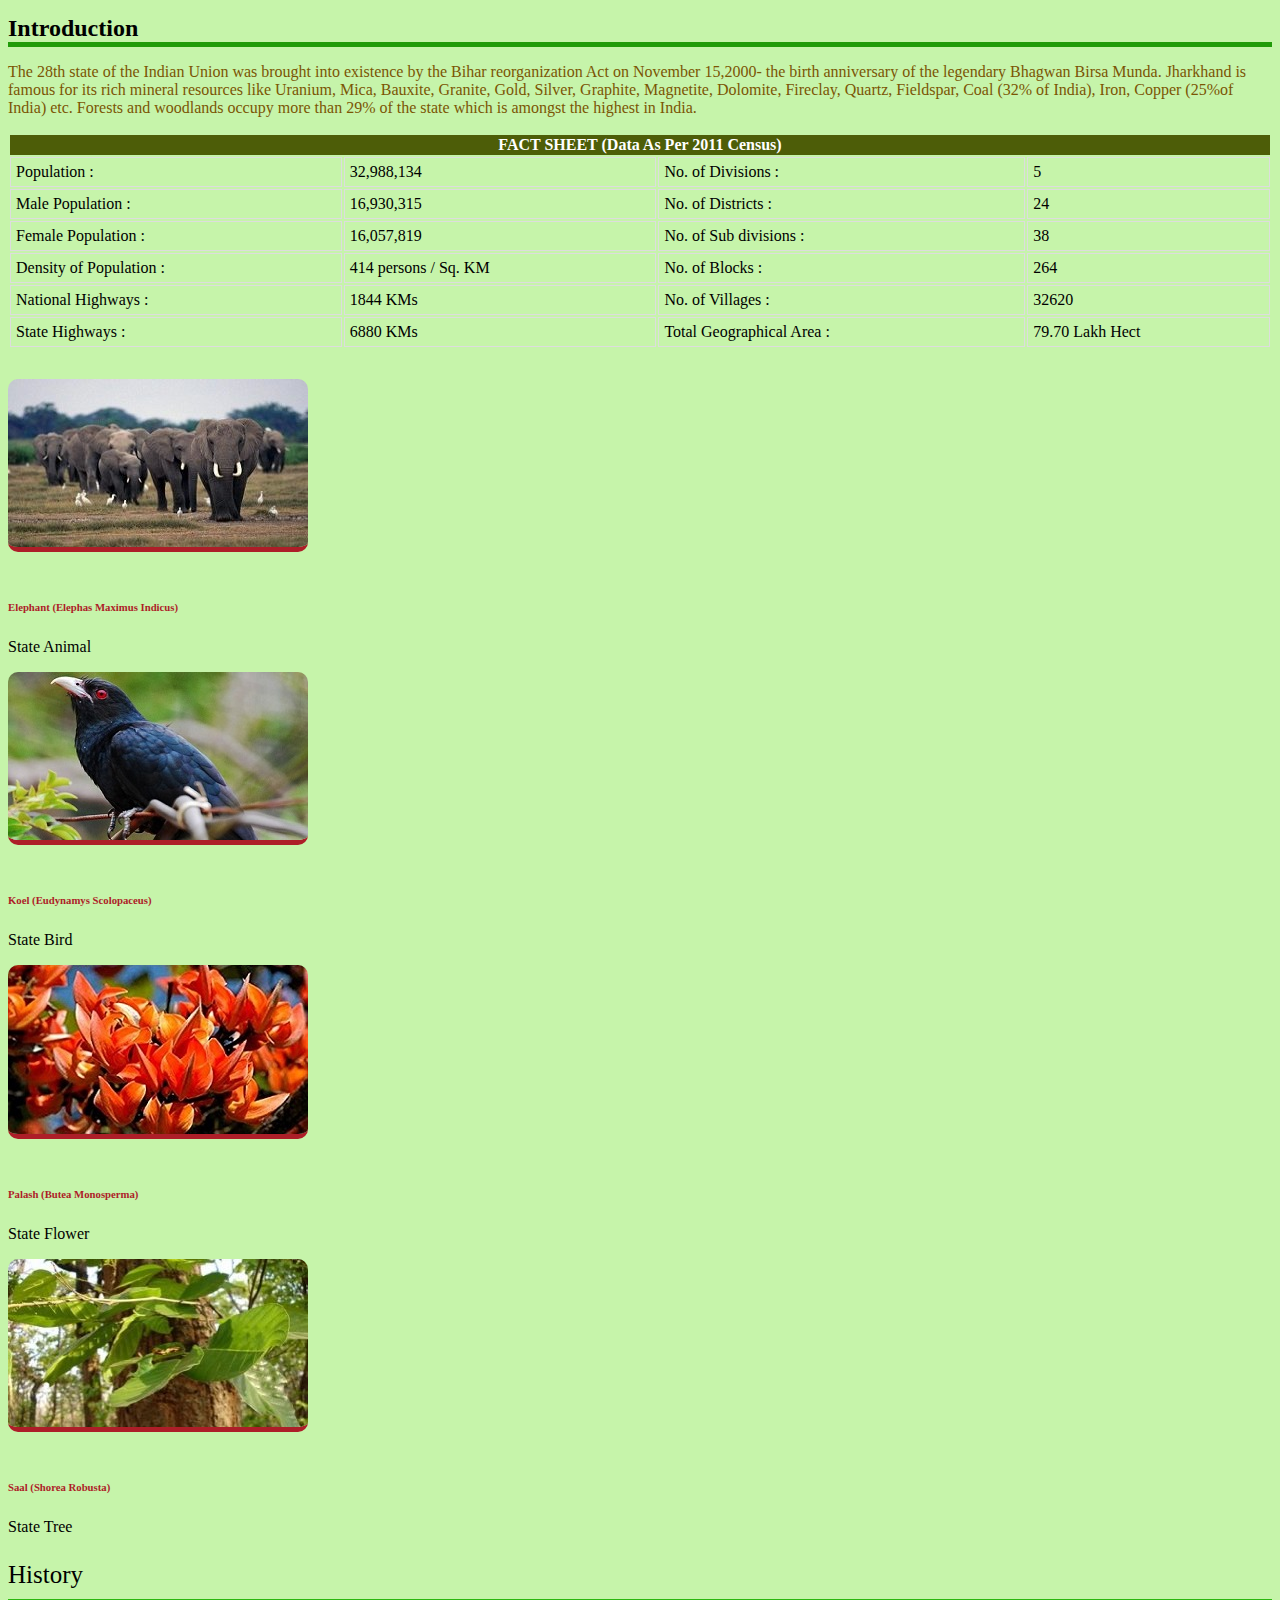
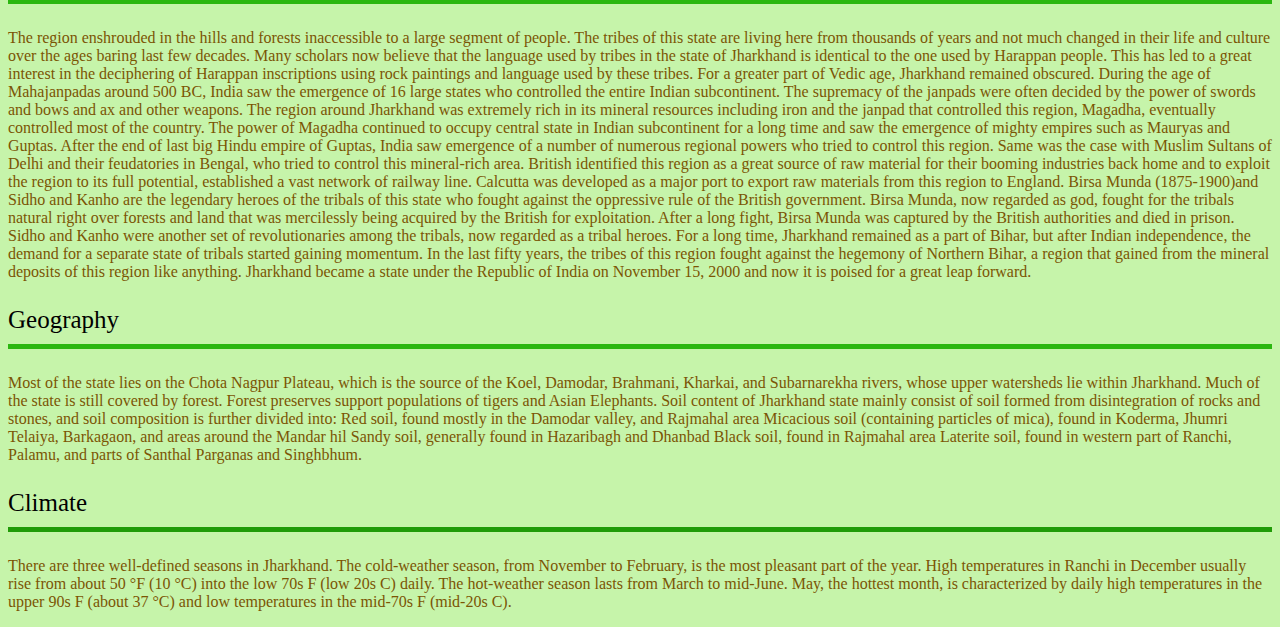
==== about.html @ 1a77042f "project" ====
<!DOCTYPE html>
<html lang="en">
<head>
    <meta charset="UTF-8">
    <meta name="viewport" content="width=device-width, initial-scale=1.0">
    <title>About us</title>
    <link rel="stylesheet" type="text/css" href="css/font-awesome.css"/>
    <link rel="stylesheet" href="https://cdn.jsdelivr.net/npm/bootstrap@4.6.2/dist/css/bootstrap.min.css" integrity="sha384-xOolHFLEh07PJGoPkLv1IbcEPTNtaed2xpHsD9ESMhqIYd0nLMwNLD69Npy4HI+N" crossorigin="anonymous">
    <link rel="stylesheet" type="text/css" href="animate.css"/>
    <link rel="stylesheet" type="text/css" href="aos.css"/>
    <link rel="stylesheet" href="about.css">
</head>
<body>
    <header></header>
    <section class="area1">
        <div class="container">
            <div class="row">
                <div class="col">
                    <h2>Introduction</h2>
                </div>
            </div>
            <div class="row">
                <div class="col">
                    <p>The 28th state of the Indian Union was brought into existence by the Bihar reorganization Act on November 15,2000- the birth anniversary of the legendary Bhagwan Birsa Munda. Jharkhand is famous for its rich mineral resources like Uranium, Mica, Bauxite, Granite, Gold, Silver, Graphite, Magnetite, Dolomite, Fireclay, Quartz, Fieldspar, Coal (32% of India), Iron, Copper (25%of India) etc. Forests and woodlands occupy more than 29% of the state which is amongst the highest in India.</p>
                </div>
            </div>
        </div>
    </section>
    <section class="area2">
        <div class="container">
            <div class="row">
                <div class="col">
                    <table>
                        <tr >
                            <th colspan="4">FACT SHEET (Data As Per 2011 Census)</th>
                        </tr>
                        <tr>
                            <td>Population :</td>
                            <td>	32,988,134</td>
                            <td>No. of Divisions :</td>
                            <td>5</td>
                        </tr>
                        <tr>
                            <td>Male Population :</td>
                            <td>	16,930,315</td>
                            <td>No. of Districts :</td>
                            <td>	24</td>
                        </tr>
                        <tr>
                            <td>Female Population :</td>
                            <td>16,057,819</td>
                            <td>No. of Sub divisions :</td>
                            <td>38</td>
                        </tr>
                        <tr>
                            <td>Density of Population :</td>
                            <td>	414 persons / Sq. KM</td>
                            <td>No. of Blocks :</td>
                            <td>	264</td>
                        </tr>
                        <tr>
                            <td>National Highways :</td>
                            <td>1844 KMs</td>
                            <td>	No. of Villages :</td>
                            <td>32620</td>
                        </tr>
                        <tr>
                            <td>State Highways :</td>
                            <td>6880 KMs</td>
                            <td>	Total Geographical Area :</td>
                            <td>	79.70 Lakh Hect</td>
                        </tr>
                    </table>
                </div>
            </div>
        </div>
    </section>
    <section class="area3">
        <div class="container">
            <div class="row">
                <div class="col">
                    <img src="resize-1704114498323554608elephant.jpg"/>
                </div>
                <div class="col">
                    <h6>Elephant (Elephas Maximus Indicus)</h6>
                    <p>State Animal</p>
                </div>
                <div class="col">
                    <img src="koel.jpg" alt="">
                </div>
                <div class="col">
                    <h6>Koel (Eudynamys Scolopaceus)</h6>
                    <p>State Bird</p>
                </div>
            </div>
            <div class="row">
                <div class="col">
                    <img src="palash.jpg" alt="">
                </div>
                <div class="col">
                    <h6>Palash (Butea Monosperma)</h6>
                    <p>State Flower</p>
                </div>
                <div class="col">
                    <img src="resize-17041145961799339661saal.jpg"/>
                </div>
                <div class="col">
                    <h6>Saal (Shorea Robusta)</h6>
                    <p>State Tree</p>
                </div>
            </div>
        </div>
    </section>
    <section class="area4">
        <div class="container">
            <div class="row a4_1">
                <div class="col">
                    <p>History</p>
                </div>
            </div>
            <div class="row a4_2">
                <div class="col">
                    <p>The region enshrouded in the hills and forests inaccessible to a large segment of people. The tribes of this state are living here from thousands of years and not much changed in their life and culture over the ages baring last few decades. Many scholars now believe that the language used by tribes in the state of Jharkhand is identical to the one used by Harappan people. This has led to a great interest in the deciphering of Harappan inscriptions using rock paintings and language used by these tribes. For a greater part of Vedic age, Jharkhand remained obscured. During the age of Mahajanpadas around 500 BC, India saw the emergence of 16 large states who controlled the entire Indian subcontinent. The supremacy of the janpads were often decided by the power of swords and bows and ax and other weapons. The region around Jharkhand was extremely rich in its mineral resources including iron and the janpad that controlled this region, Magadha, eventually controlled most of the country. The power of Magadha continued to occupy central state in Indian subcontinent for a long time and saw the emergence of mighty empires such as Mauryas and Guptas. After the end of last big Hindu empire of Guptas, India saw emergence of a number of numerous regional powers who tried to control this region. Same was the case with Muslim Sultans of Delhi and their feudatories in Bengal, who tried to control this mineral-rich area. British identified this region as a great source of raw material for their booming industries back home and to exploit the region to its full potential, established a vast network of railway line. Calcutta was developed as a major port to export raw materials from this region to England. Birsa Munda (1875-1900)and Sidho and Kanho are the legendary heroes of the tribals of this state who fought against the oppressive rule of the British government. Birsa Munda, now regarded as god, fought for the tribals natural right over forests and land that was mercilessly being acquired by the British for exploitation. After a long fight, Birsa Munda was captured by the British authorities and died in prison. Sidho and Kanho were another set of revolutionaries among the tribals, now regarded as a tribal heroes. For a long time, Jharkhand remained as a part of Bihar, but after Indian independence, the demand for a separate state of tribals started gaining momentum. In the last fifty years, the tribes of this region fought against the hegemony of Northern Bihar, a region that gained from the mineral deposits of this region like anything. Jharkhand became a state under the Republic of India on November 15, 2000 and now it is poised for a great leap forward.</p>
                </div>
            </div>
        </div>
    </section>
    <section class="area5">
        <div class="container">
            <div class="row a5_1">
                <div class="col">
                    <p>Geography</p>
                </div>
            </div>
            <div class="row a5_2">
                <div class="col">
                    <p>Most of the state lies on the Chota Nagpur Plateau, which is the source of the Koel, Damodar, Brahmani, Kharkai, and Subarnarekha rivers, whose upper watersheds lie within Jharkhand. Much of the state is still covered by forest. Forest preserves support populations of tigers and Asian Elephants. Soil content of Jharkhand state mainly consist of soil formed from disintegration of rocks and stones, and soil composition is further divided into: Red soil, found mostly in the Damodar valley, and Rajmahal area Micacious soil (containing particles of mica), found in Koderma, Jhumri Telaiya, Barkagaon, and areas around the Mandar hil Sandy soil, generally found in Hazaribagh and Dhanbad Black soil, found in Rajmahal area Laterite soil, found in western part of Ranchi, Palamu, and parts of Santhal Parganas and Singhbhum.</p>
                </div>
            </div>
        </div>
    </section>
    <section class="area6">
        <div class="container">
            <div class="row a6_1">
                <div class="col">
                    <p>Climate</p>
                </div>
            </div>
            <div class="row a6_2">
                <div class="col">
                    <p>There are three well-defined seasons in Jharkhand. The cold-weather season, from November to February, is the most pleasant part of the year. High temperatures in Ranchi in December usually rise from about 50 °F (10 °C) into the low 70s F (low 20s C) daily. The hot-weather season lasts from March to mid-June. May, the hottest month, is characterized by daily high temperatures in the upper 90s F (about 37 °C) and low temperatures in the mid-70s F (mid-20s C).</p>
                </div>
            </div>
        </div>
    </section>
    <footer>
        <div class="container">
            <div class="row">
                <div class="col"></div>
            </div>
        </div>
    </footer>

    <script src="https://cdn.jsdelivr.net/npm/jquery@3.5.1/dist/jquery.slim.min.js" integrity="sha384-DfXdz2htPH0lsSSs5nCTpuj/zy4C+OGpamoFVy38MVBnE+IbbVYUew+OrCXaRkfj" crossorigin="anonymous"></script>
    <script src="https://cdn.jsdelivr.net/npm/popper.js@1.16.1/dist/umd/popper.min.js" integrity="sha384-9/reFTGAW83EW2RDu2S0VKaIzap3H66lZH81PoYlFhbGU+6BZp6G7niu735Sk7lN" crossorigin="anonymous"></script>
    <script src="https://cdn.jsdelivr.net/npm/bootstrap@4.6.2/dist/js/bootstrap.min.js" integrity="sha384-+sLIOodYLS7CIrQpBjl+C7nPvqq+FbNUBDunl/OZv93DB7Ln/533i8e/mZXLi/P+" crossorigin="anonymous"></script>

    <script src="wow.min.js"></script>
		
   		 <script>
  		   new WOW().init();
  		  </script>
				
		<script src="aos.js"></script>
		
   		<script>
			AOS.init({
				easing: 'ease-out-back',
				duration: 1000
			});
		</script>
</body>
</html>
---- about.css ----
body{
    background:rgb(198, 244, 170);
}
.area1 h2{
    border-bottom: solid 5px #209b08;
    margin-bottom: 15px;
    margin-top: 15px;
}
.area1 p{
    color: rgb(123, 85, 4);
    font-weight: 500;
}
.area2 table{
    width: 100%;
    margin-bottom: 30px;
}
.area2 table tr td{
    border: solid 1px #DDDDDD;
    padding: 5px 0px 5px 5px ;
}
.area2 table tr:first-child{
    text-align: center;
    background: #4D5D08;
    color: #fff;
}
.area3 img{
    margin-bottom: 20px;
    border-radius: 10px;
    border-bottom: solid 5px #AD1E28;
    transition: all 2s;
}
.area3 img:hover{
    transform: scale(0.98,0.98);
}
.area3 h6{
    color: #AD1E28;
}
.area4 .a4_1 p:first-child{
    font-size: 25px;
    padding-bottom: 10px;
    border-bottom: solid 5px #2bb710;
    font-weight: 500;
}
.area4 .a4_2 p:first-child{
    color: rgb(123, 85, 4);
    font-weight: 500;
}
.area5 .a5_1 p:first-child{
    font-size: 25px;
    padding-bottom: 10px;
    border-bottom: solid 5px #2bb710;
    font-weight: 500;
}
.area5 .a5_2 p:first-child{
    color: rgb(123, 85, 4);
    font-weight: 500;
}
.area6 .a6_1 p:first-child{
    font-size: 25px;
    padding-bottom: 10px;
    border-bottom: solid 5px #209b08 ;
    font-weight: 500;
}
.area6 .a6_2 p:first-child{
    color: rgb(123, 85, 4);
    font-weight: 500;
}
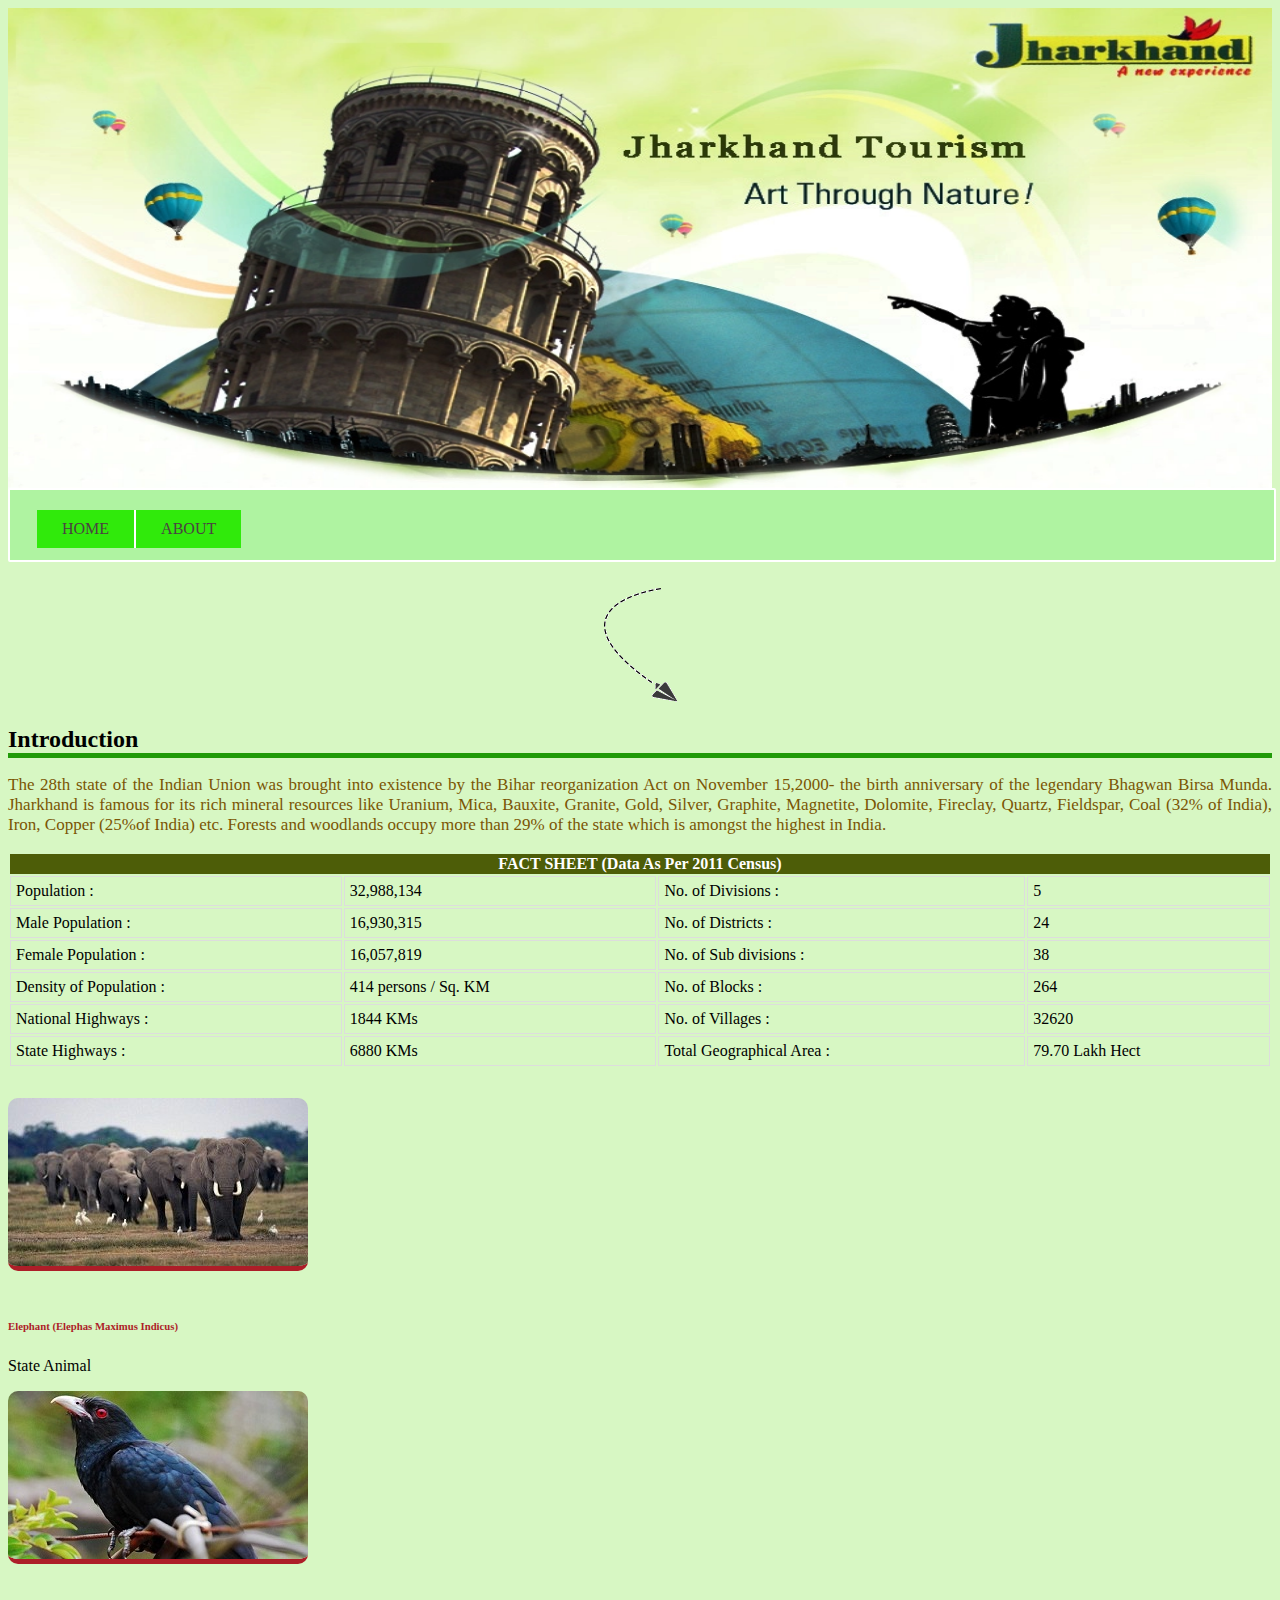
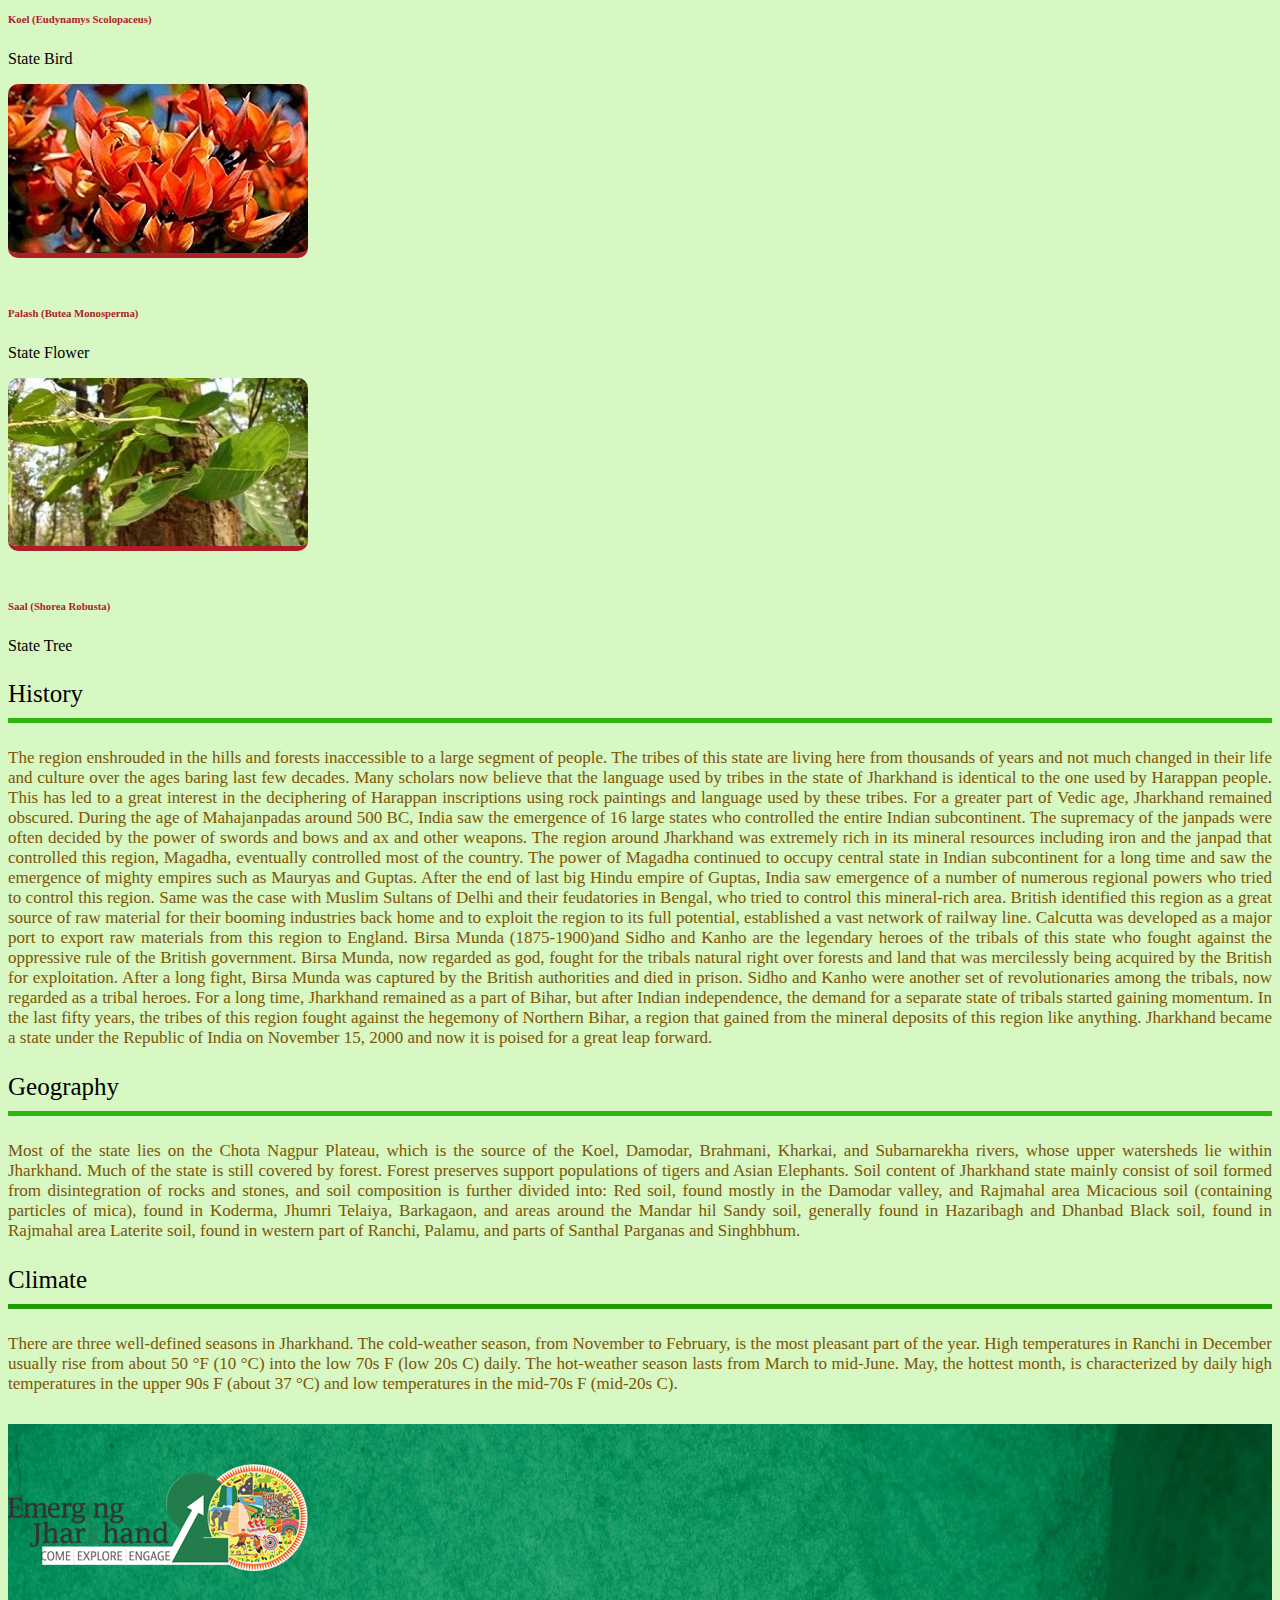
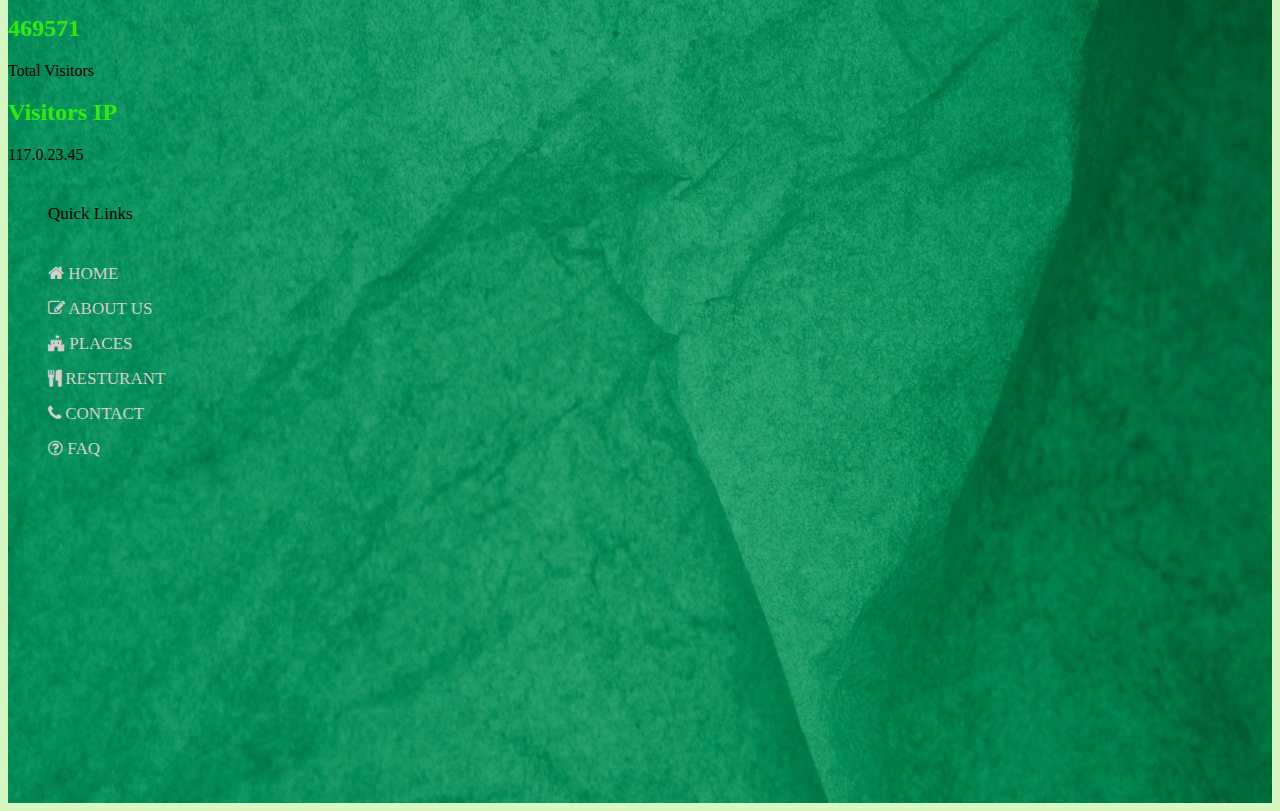
==== commit 7a40370b: "update" ====
--- a/about.html
+++ b/about.html
@@ -9,11 +9,48 @@
     <link rel="stylesheet" type="text/css" href="animate.css"/>
     <link rel="stylesheet" type="text/css" href="aos.css"/>
     <link rel="stylesheet" href="about.css">
+    <link rel="stylesheet" href="common.css">
 </head>
 <body>
     <header></header>
+    <section class="top">
+        <div class="container">
+            <div class="row">
+                <div class="col"></div>
+            </div>
+        </div>
+    </section>
+    <section class="top1">
+        <div class="container">
+            <div class="row">
+                <div class="col-md-4 col-12">
+                    
+                </div>
+                <div class="col-md-3 col-12">
+                    <div class="top11">
+                    <ul>
+                        <li>
+                            <a href="index.html">HOME</a>
+                        </li>
+                        <li>
+                            <a href="about.html">ABOUT</a>
+                        </li>
+                    </ul>
+                    </div>
+                </div>
+                <div class="col-md-3 col-12">
+                    
+                </div>
+            </div>
+        </div>
+    </section>
     <section class="area1">
         <div class="container">
+            <div class="row a1">
+                <div class="col">
+                    <img src="left-arrow.png"/>
+                </div>
+            </div>
             <div class="row">
                 <div class="col">
                     <h2>Introduction</h2>
@@ -30,47 +67,51 @@
         <div class="container">
             <div class="row">
                 <div class="col">
-                    <table>
-                        <tr >
-                            <th colspan="4">FACT SHEET (Data As Per 2011 Census)</th>
-                        </tr>
-                        <tr>
-                            <td>Population :</td>
-                            <td>	32,988,134</td>
-                            <td>No. of Divisions :</td>
-                            <td>5</td>
-                        </tr>
-                        <tr>
-                            <td>Male Population :</td>
-                            <td>	16,930,315</td>
-                            <td>No. of Districts :</td>
-                            <td>	24</td>
-                        </tr>
-                        <tr>
-                            <td>Female Population :</td>
-                            <td>16,057,819</td>
-                            <td>No. of Sub divisions :</td>
-                            <td>38</td>
-                        </tr>
-                        <tr>
-                            <td>Density of Population :</td>
-                            <td>	414 persons / Sq. KM</td>
-                            <td>No. of Blocks :</td>
-                            <td>	264</td>
-                        </tr>
-                        <tr>
-                            <td>National Highways :</td>
-                            <td>1844 KMs</td>
-                            <td>	No. of Villages :</td>
-                            <td>32620</td>
-                        </tr>
-                        <tr>
-                            <td>State Highways :</td>
-                            <td>6880 KMs</td>
-                            <td>	Total Geographical Area :</td>
-                            <td>	79.70 Lakh Hect</td>
-                        </tr>
-                    </table>
+                    <table class="table table-hover">
+                        <thead>
+                          <tr>
+                            <th scope="col" colspan="4">FACT SHEET (Data As Per 2011 Census)</th>
+                          </tr>
+                        </thead>
+                        <tbody>
+                            <tr>
+                                <td>Population :</td>
+                                <td>	32,988,134</td>
+                                <td>No. of Divisions :</td>
+                                <td>5</td>
+                            </tr>
+                            <tr>
+                                <td>Male Population :</td>
+                                <td>	16,930,315</td>
+                                <td>No. of Districts :</td>
+                                <td>	24</td>
+                            </tr>
+                            <tr>
+                                <td>Female Population :</td>
+                                <td>16,057,819</td>
+                                <td>No. of Sub divisions :</td>
+                                <td>38</td>
+                            </tr>
+                            <tr>
+                                <td>Density of Population :</td>
+                                <td>	414 persons / Sq. KM</td>
+                                <td>No. of Blocks :</td>
+                                <td>	264</td>
+                            </tr>
+                            <tr>
+                                <td>National Highways :</td>
+                                <td>1844 KMs</td>
+                                <td>	No. of Villages :</td>
+                                <td>32620</td>
+                            </tr>
+                            <tr>
+                                <td>State Highways :</td>
+                                <td>6880 KMs</td>
+                                <td>	Total Geographical Area :</td>
+                                <td>	79.70 Lakh Hect</td>
+                            </tr>
+                        </tbody>
+                      </table>
                 </div>
             </div>
         </div>
@@ -153,10 +194,50 @@
             </div>
         </div>
     </section>
-    <footer>
-        <div class="container">
-            <div class="row">
-                <div class="col"></div>
+    <footer class="foot">
+        <div class="container">
+            <div class="row">
+                <div class="col-md-3 col-12">
+                    <div class="row">
+                        <div class="col-12">
+                            <img src="logo1.png" alt="">
+                        </div>
+                    </div>
+                    <div class="row">
+                        <div class="col-12">
+                            <h2>469571</h2>
+                                Total Visitors
+                        </div>
+                    </div>
+                    <div class="row">
+                        <div class="col-12">
+                            <h2>Visitors IP</h2>
+                                117.0.23.45
+                        </div>
+                    </div>
+                </div>
+                <div class="col-md-3 col-12"></div>
+                <div class="col-md-2 col-12">
+                    <div class="row">
+                        <div class="col">
+                            <ul>
+                                <li>
+                                    Quick Links</li>
+                            </ul>
+                        </div>
+                    </div>
+                    <ul>
+                        <li><a href=""><i class="fa fa-home"></i> HOME</a></li>
+                        <li><a href="about.html"><i class="fa fa-pencil-square-o"></i> ABOUT US</a></li>
+                        <li><a href=""><i class="fa  fa-fort-awesome "></i> PLACES</a></li>
+                        <li><a href=""><i class="fa fa-cutlery"></i> RESTURANT</a></li>
+                        <li><a href="contact.html"><i class="fa fa-phone"></i> CONTACT</a></li>
+                        <li><a href="faq.html"><i class="fa fa-question-circle-o"></i> FAQ</a></li>
+                    </ul>
+                </div>
+                <div class="col-md-4 col-12">
+                    <iframe src="https://www.google.com/maps/embed?pb=!1m18!1m12!1m3!1d3742658.9426297448!2d83.00408654239011!3d23.642306315273462!2m3!1f0!2f0!3f0!3m2!1i1024!2i768!4f13.1!3m3!1m2!1s0x398b2386df480857%3A0x62c5b809eee29004!2sJharkhand!5e0!3m2!1sen!2sin!4v1704144934776!5m2!1sen!2sin" width="90%" height="50%" style="border:0;" allowfullscreen="" loading="lazy" referrerpolicy="no-referrer-when-downgrade"></iframe>
+                </div>
             </div>
         </div>
     </footer>
--- a/about.css
+++ b/about.css
@@ -1,6 +1,4 @@
-body{
-    background:rgb(198, 244, 170);
-}
+
 .area1 h2{
     border-bottom: solid 5px #209b08;
     margin-bottom: 15px;
@@ -8,7 +6,8 @@
 }
 .area1 p{
     color: rgb(123, 85, 4);
-    font-weight: 500;
+    font-size: 17px;
+    text-align: justify;
 }
 .area2 table{
     width: 100%;
@@ -18,7 +17,7 @@
     border: solid 1px #DDDDDD;
     padding: 5px 0px 5px 5px ;
 }
-.area2 table tr:first-child{
+.area2 table thead tr{
     text-align: center;
     background: #4D5D08;
     color: #fff;
@@ -43,7 +42,8 @@
 }
 .area4 .a4_2 p:first-child{
     color: rgb(123, 85, 4);
-    font-weight: 500;
+    font-size: 17px;
+    text-align: justify;
 }
 .area5 .a5_1 p:first-child{
     font-size: 25px;
@@ -53,7 +53,8 @@
 }
 .area5 .a5_2 p:first-child{
     color: rgb(123, 85, 4);
-    font-weight: 500;
+    font-size: 17px;
+    text-align: justify;
 }
 .area6 .a6_1 p:first-child{
     font-size: 25px;
@@ -63,5 +64,6 @@
 }
 .area6 .a6_2 p:first-child{
     color: rgb(123, 85, 4);
-    font-weight: 500;
-}+    font-size: 17px;
+    text-align: justify;
+}
--- a/common.css
+++ b/common.css
@@ -0,0 +1,117 @@
+body{
+    background:rgba(198, 244, 170,0.7);
+}
+.top{
+    background: url('111065banner.webp') no-repeat;
+    background-size: 100% 100%;
+    height: 500px;
+}
+
+    .top11{
+        width: 100%;
+        height: 100%;
+        border: solid 2px #fff;
+        background: #aff3a1;
+        border-radius: 2px;
+        margin-top: -20px;
+    }
+    .top1{
+        height:100px;
+        padding: 10px auto;
+    }
+    .top1 ul{
+            list-style:none;
+            margin:0;
+            padding:20px 0px 50px 27px;
+        
+        }
+        .top1 ul li{
+            float:left;
+                
+        }
+        .top1 ul li a:link, .top1 ul li a:visited{
+            color:#4b4242;
+            background:#30ea0b;
+            text-decoration:none;
+            padding:10px 25px;
+            display:block;
+            border-right:solid 2px #FFF;
+            transition: all 1s;
+        
+        }
+        .top1 ul li:last-child a:link, .top1 ul li:last-child a:visited{
+            border-right:none;
+        }
+        .top1 ul li a:hover{
+            color:#ff8248;
+            background:rgb(161, 246, 104);
+            transform: scale(0.98,0.98);
+        }
+        .top1 ul li ul{
+            display:none;
+        }
+        .top1 ul li:hover ul{
+            display:block;
+            position:absolute;
+            z-index:1000;
+        }
+        .top1 ul li:hover ul li{
+            float:none;
+        }
+        .top1 ul li:hover ul li a:link,#top1 ul li:hover ul li a:visited{
+            border:none;
+            border-bottom:solid 1px black;
+        }   
+
+        .a1{
+            text-align: center;
+            margin-bottom: 20px;
+        }
+.foot{
+    margin-top: 30px;
+    background: url('pexels-artem-podrez-7233117.webp');
+    background-size: 100% 100%;
+}
+.foot img{
+    margin-top: 40px;
+    margin-bottom: 20px;
+}
+.foot h2{
+    color: #30ea0b;
+}
+.foot ul{
+    margin-top: 40px;
+    margin-bottom: 40px;
+    list-style: none;
+    font-weight: 300;
+    font-weight: 500;
+}
+.foot ul li{
+    margin-top: 15px;
+    font-size: 17px;
+    transition: all 1s;
+}
+.foot ul li:hover{
+    transform: scale(0.95,0.95);
+}
+.foot ul li a{
+    text-decoration: none;
+    color: #d4cece;
+}
+.foot ul li a:hover{
+    text-decoration: none;
+    color: #30ea0b;
+    
+}
+.foot iframe{
+    margin-top: 150px;
+    margin-left: 50px;
+}
+@media screen and (max-width:1000px) {
+    .top{
+        height: 300px;
+    }
+    .top1 ul{
+        padding:20px 0px 50px 80px;
+    }
+}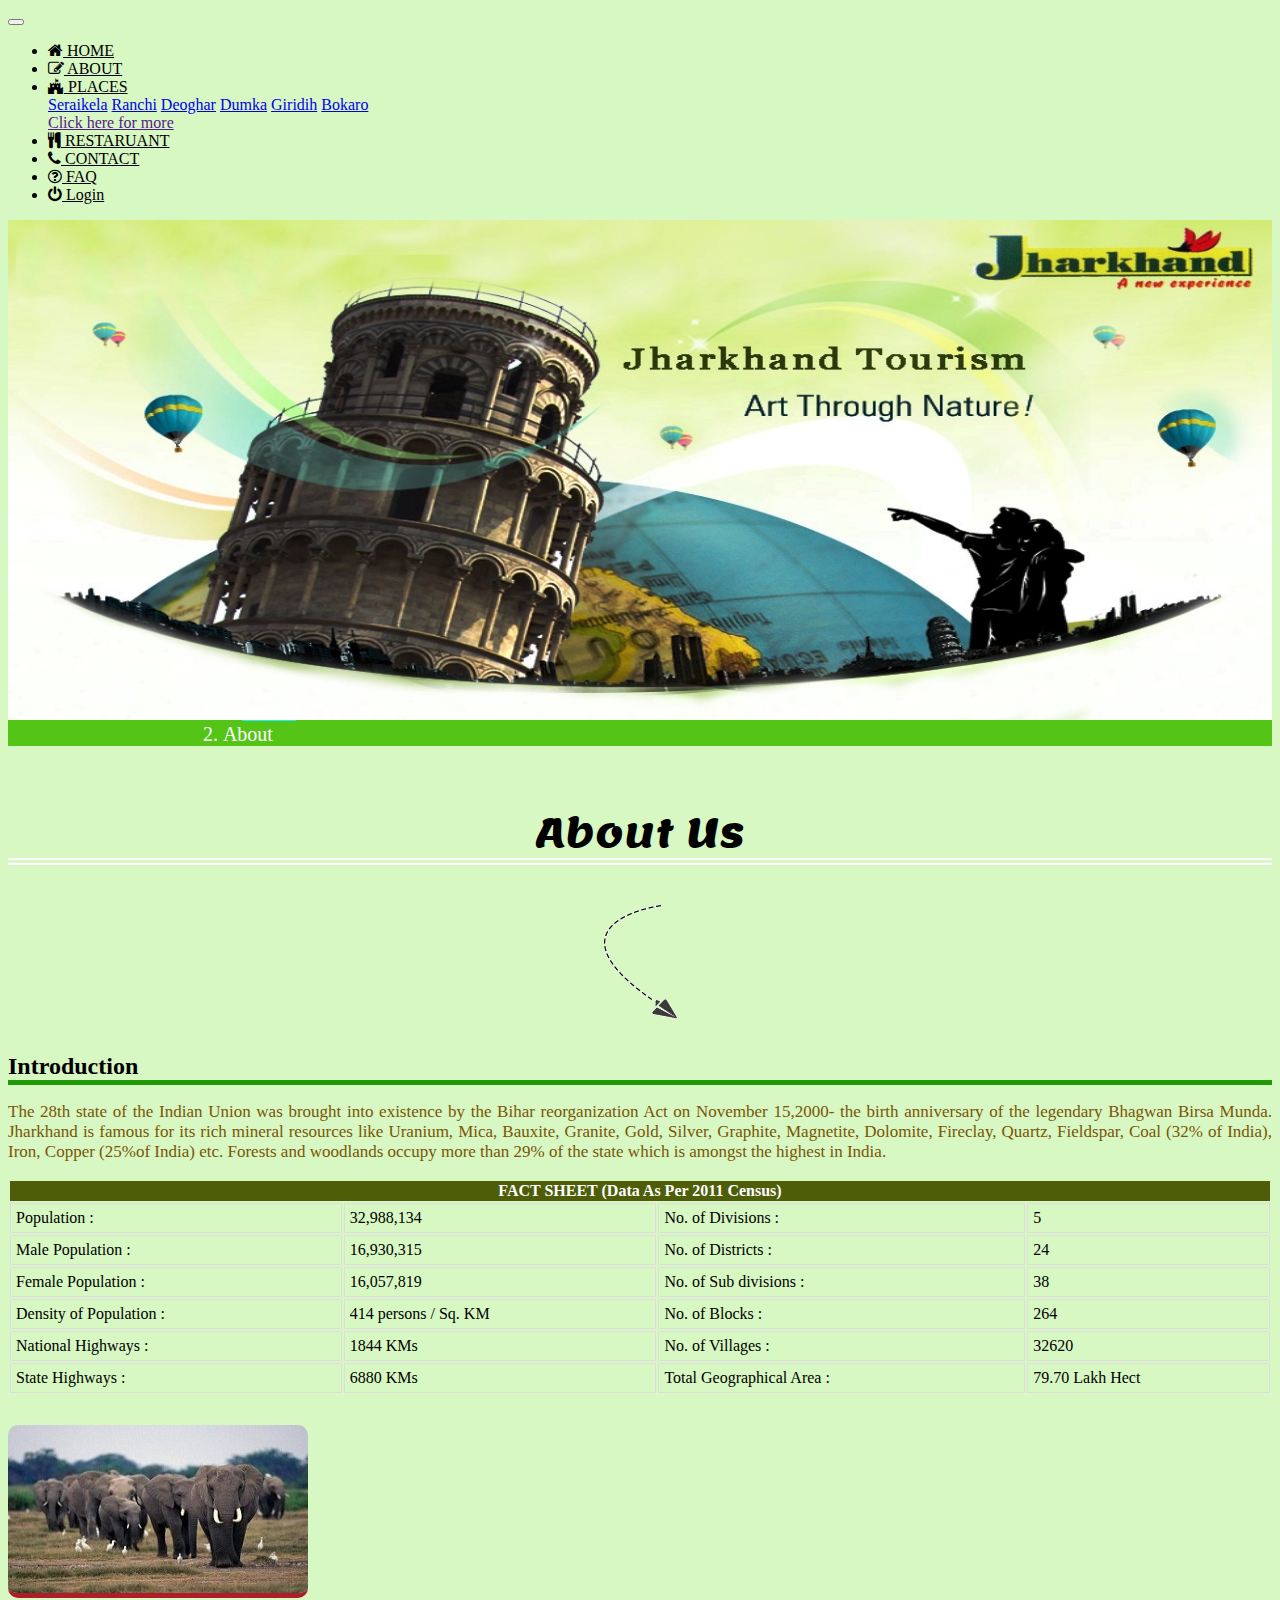
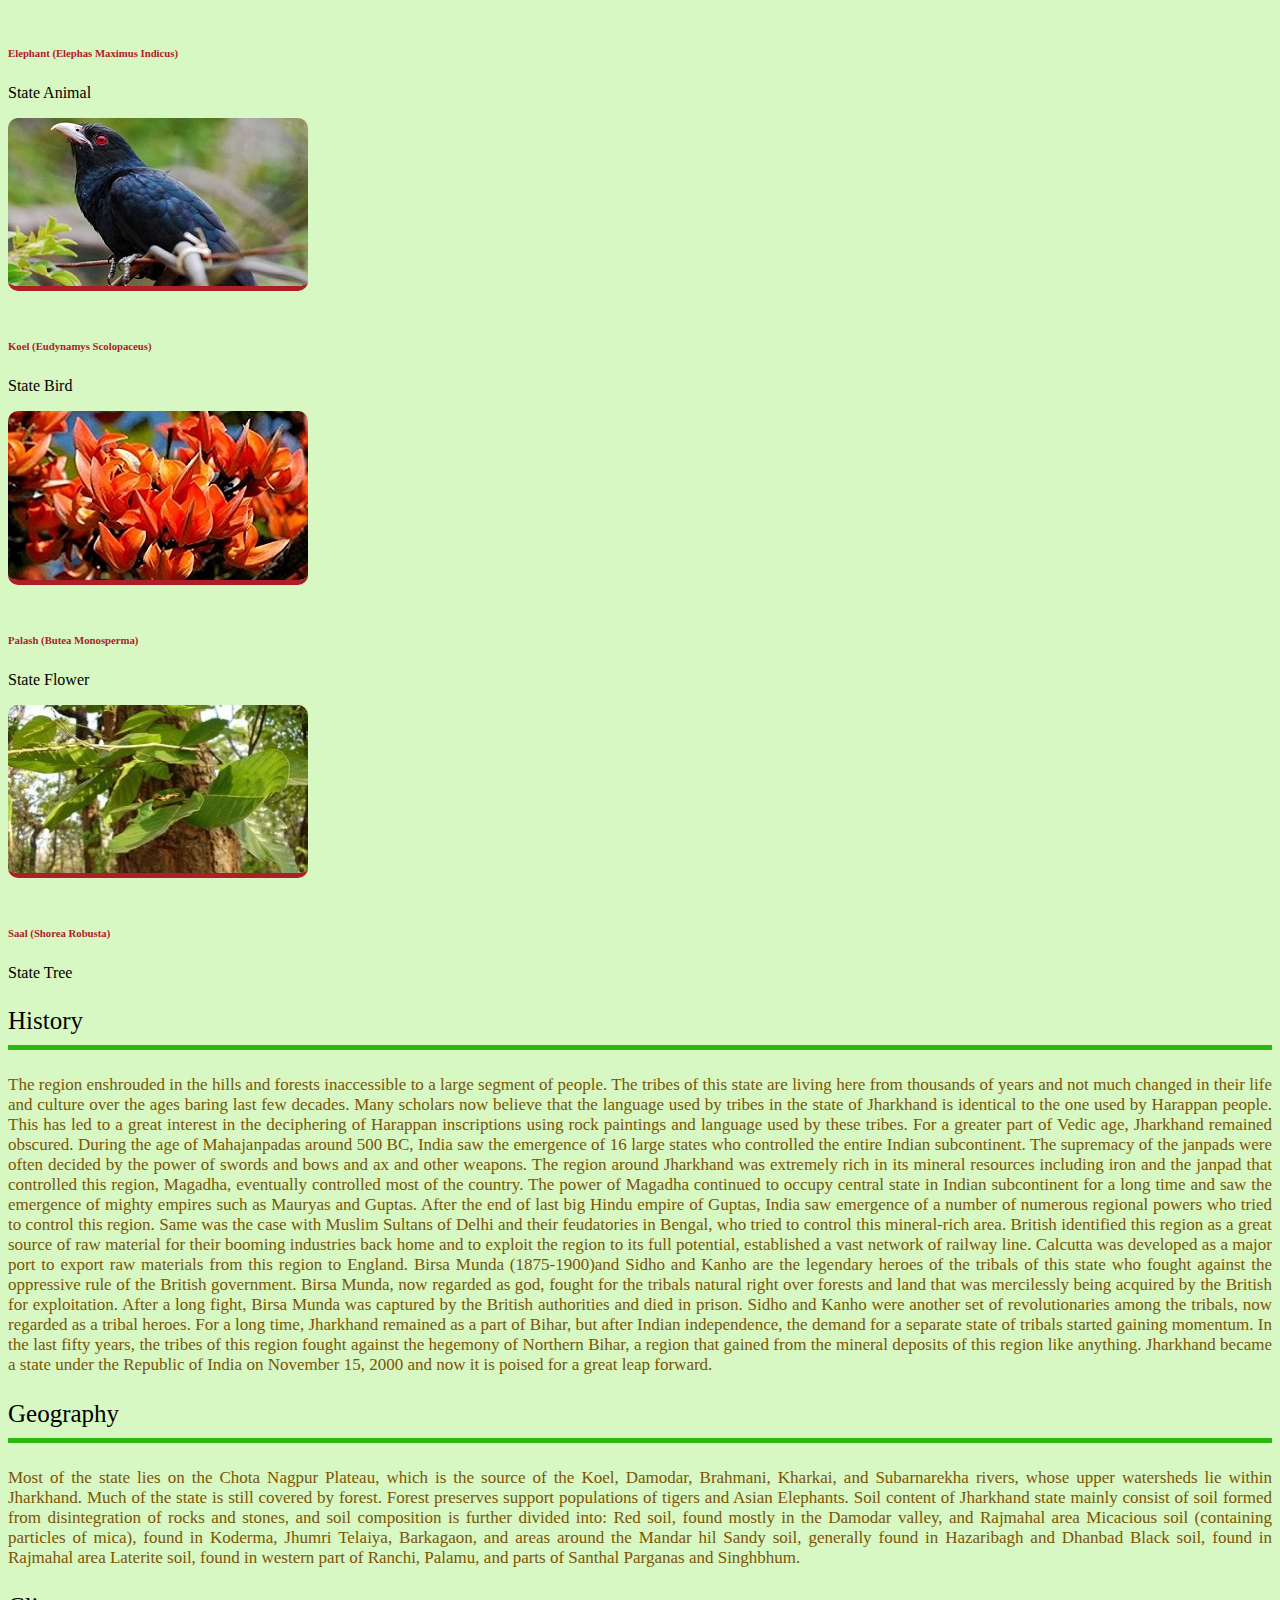
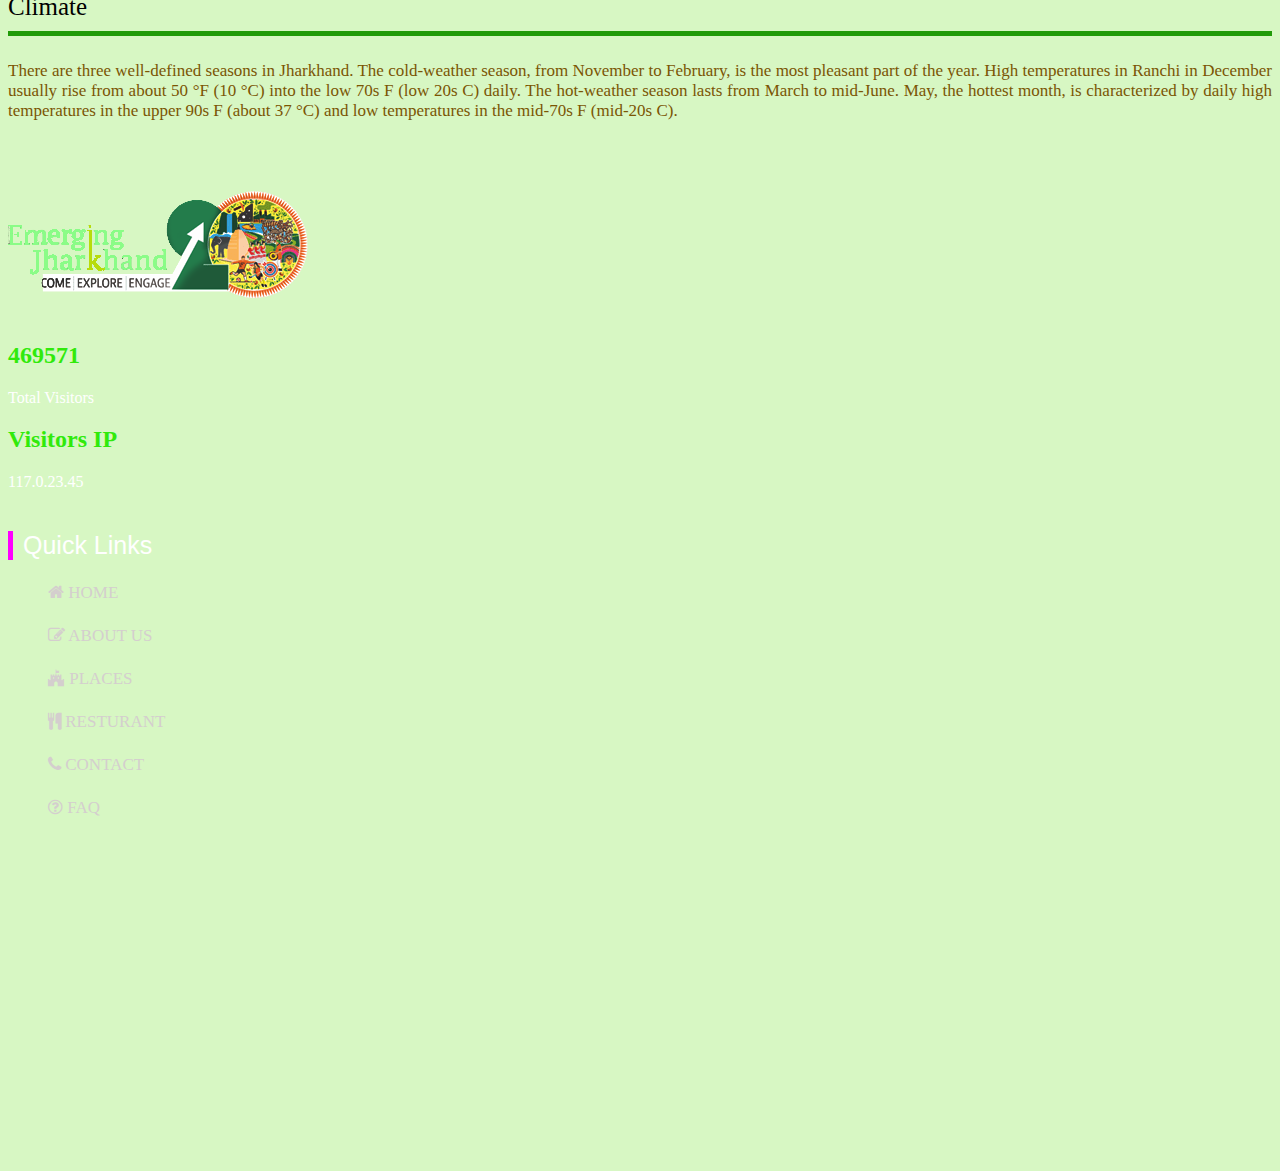
==== commit b16728f3: "update" ====
--- a/about.html
+++ b/about.html
@@ -10,13 +10,75 @@
     <link rel="stylesheet" type="text/css" href="aos.css"/>
     <link rel="stylesheet" href="about.css">
     <link rel="stylesheet" href="common.css">
+
+    <link rel="preconnect" href="https://fonts.googleapis.com">
+<link rel="preconnect" href="https://fonts.gstatic.com" crossorigin>
+<link href="https://fonts.googleapis.com/css2?family=Lemon&display=swap" rel="stylesheet">
+
 </head>
 <body>
-    <header></header>
+    <header class="head">
+        <div class="container-fluid">
+            <div class="row">
+                <div class="col-md-6 col-12">
+                </div>
+                <div class="col-md-6 col-12 menu">
+                   
+                        <nav class="navbar navbar-expand-lg navbar-light">
+                            <a class="navbar-brand" href="#"></a>
+                            <button class="navbar-toggler" type="button" data-toggle="collapse" data-target="#navbarSupportedContent" aria-controls="navbarSupportedContent" aria-expanded="false" aria-label="Toggle navigation">
+                              <span class="navbar-toggler-icon"></span>
+                            </button>
+                          
+                            
+                        <div class="collapse navbar-collapse" id="navbarSupportedContent">
+                            <ul class="navbar-nav mr-auto">
+                              <li class="nav-item active">
+                                <a class="nav-link" href="index1.html"><i class="fa fa-home"></i> HOME <span class="sr-only">(current)</span></a>
+                              </li>
+                              <li class="nav-item">
+                                <a class="nav-link" href="about.html"><i class="fa fa-pencil-square-o"></i> ABOUT</a>
+                              </li>
+                              <li class="nav-item dropdown">
+                                <a class="nav-link dropdown-toggle" href="#" role="button" data-toggle="dropdown" aria-expanded="false">
+                                    <i class="fa  fa-fort-awesome "></i> PLACES
+                                </a>
+                                <div class="dropdown-menu">
+                                  <a class="dropdown-item" href="#">Seraikela</a>
+                                  <a class="dropdown-item" href="#">Ranchi</a>
+                                  <a class="dropdown-item" href="#">Deoghar</a>
+                                  <a class="dropdown-item" href="#">Dumka</a>
+                                  <a class="dropdown-item" href="#">Giridih</a>
+                                  <a class="dropdown-item" href="#">Bokaro</a>
+                                  <div class="dropdown-divider"></div>
+                                  <a class="dropdown-item" href="">Click here for more</a>
+                                </div>
+                              </li>
+                              <li class="nav-item">
+                                <a class="nav-link" href="restaruant.html"><i class="fa fa-cutlery"></i> RESTARUANT</a>
+                              </li>
+                              <li class="nav-item">
+                                <a class="nav-link" href="contact.html"><i class="fa fa-phone"></i> CONTACT</a>
+                              </li>
+                              <li class="nav-item">
+                                <a class="nav-link" href="faq.html"><i class="fa fa-question-circle-o"></i> FAQ</a>
+                              </li>
+                              <li class="nav-item">
+                                <a class="nav-link" href="login.html"><i class="fa  fa-power-off"></i> Login</a>
+                              </li>
+                            </ul>
+                          </div>
+                          </nav>
+                    
+                </div>
+            </div>
+        </div>
+    </header>
     <section class="top">
         <div class="container">
             <div class="row">
-                <div class="col"></div>
+                <div class="col">
+                </div>
             </div>
         </div>
     </section>
@@ -27,16 +89,12 @@
                     
                 </div>
                 <div class="col-md-3 col-12">
-                    <div class="top11">
-                    <ul>
-                        <li>
-                            <a href="index.html">HOME</a>
-                        </li>
-                        <li>
-                            <a href="about.html">ABOUT</a>
-                        </li>
-                    </ul>
-                    </div>
+                    <nav aria-label="breadcrumb">
+                        <ol class="breadcrumb">
+                          <li class="breadcrumb-item"><a href="index.html"><i class="fa fa-home"></i> Home</a></li>
+                          <li class="breadcrumb-item active" aria-current="page">About</li>
+                        </ol>
+                    </nav>
                 </div>
                 <div class="col-md-3 col-12">
                     
@@ -44,13 +102,26 @@
             </div>
         </div>
     </section>
+    <section class="head1">
+        <div class="container">
+            <div class="row">
+                <div class="col-md-4"></div>
+                <div class="col-md-3">
+                    <p>About Us</p>
+                </div>
+                <div class="col-md-4"></div>
+            </div>
+            <div class="row a1">
+                <div class="col-md-4"></div>
+                <div class="col-md-3">
+                    <img src="left-arrow.png"/>
+                </div>
+                <div class="col-md-4"></div>
+            </div>
+        </div>
+    </section>
     <section class="area1">
         <div class="container">
-            <div class="row a1">
-                <div class="col">
-                    <img src="left-arrow.png"/>
-                </div>
-            </div>
             <div class="row">
                 <div class="col">
                     <h2>Introduction</h2>
@@ -197,35 +268,31 @@
     <footer class="foot">
         <div class="container">
             <div class="row">
-                <div class="col-md-3 col-12">
+                <div class="col-md-5 col-12">
                     <div class="row">
                         <div class="col-12">
-                            <img src="logo1.png" alt="">
+                            <img src="logo_1.png" alt="">
                         </div>
                     </div>
                     <div class="row">
                         <div class="col-12">
                             <h2>469571</h2>
-                                Total Visitors
+                                <p>Total Visitors</p>
                         </div>
                     </div>
                     <div class="row">
                         <div class="col-12">
                             <h2>Visitors IP</h2>
-                                117.0.23.45
+                            <p>117.0.23.45</p>
                         </div>
                     </div>
                 </div>
-                <div class="col-md-3 col-12"></div>
-                <div class="col-md-2 col-12">
-                    <div class="row">
-                        <div class="col">
+                <div class="col-md-3 col-12">
                             <ul>
                                 <li>
-                                    Quick Links</li>
+                                    Quick Links
+                                </li>
                             </ul>
-                        </div>
-                    </div>
                     <ul>
                         <li><a href=""><i class="fa fa-home"></i> HOME</a></li>
                         <li><a href="about.html"><i class="fa fa-pencil-square-o"></i> ABOUT US</a></li>
--- a/common.css
+++ b/common.css
@@ -1,86 +1,75 @@
 body{
     background:rgba(198, 244, 170,0.7);
+}
+.nav-link{
+    color:#000 !important;
+    font-weight: 400;
+}
+.nav-link:hover{
+    color:#3c960c !important;
+    text-shadow: 1px 1px 3px rgba(17, 190, 175, 0.745);
 }
 .top{
     background: url('111065banner.webp') no-repeat;
     background-size: 100% 100%;
     height: 500px;
+    position: relative;
 }
-
-    .top11{
-        width: 100%;
-        height: 100%;
-        border: solid 2px #fff;
-        background: #aff3a1;
-        border-radius: 2px;
-        margin-top: -20px;
-    }
-    .top1{
-        height:100px;
-        padding: 10px auto;
-    }
-    .top1 ul{
-            list-style:none;
-            margin:0;
-            padding:20px 0px 50px 27px;
-        
-        }
-        .top1 ul li{
-            float:left;
-                
-        }
-        .top1 ul li a:link, .top1 ul li a:visited{
-            color:#4b4242;
-            background:#30ea0b;
-            text-decoration:none;
-            padding:10px 25px;
-            display:block;
-            border-right:solid 2px #FFF;
-            transition: all 1s;
-        
-        }
-        .top1 ul li:last-child a:link, .top1 ul li:last-child a:visited{
-            border-right:none;
-        }
-        .top1 ul li a:hover{
-            color:#ff8248;
-            background:rgb(161, 246, 104);
-            transform: scale(0.98,0.98);
-        }
-        .top1 ul li ul{
-            display:none;
-        }
-        .top1 ul li:hover ul{
-            display:block;
-            position:absolute;
-            z-index:1000;
-        }
-        .top1 ul li:hover ul li{
-            float:none;
-        }
-        .top1 ul li:hover ul li a:link,#top1 ul li:hover ul li a:visited{
-            border:none;
-            border-bottom:solid 1px black;
-        }   
-
-        .a1{
-            text-align: center;
-            margin-bottom: 20px;
-        }
+.breadcrumb{
+    background: rgba(68, 190, 2, 0.893);
+    margin-top: -20PX;
+}
+.top1 ol {
+    padding-left: 17%;
+}
+.top1 ol li{
+    font-size: 20px;
+    font-weight: 500;
+}
+.top1 ol li a:first-child{
+    color: #18f3fa;
+}
+.top1 ol li:last-child{
+    color: #FFF;
+}
+.a1{
+    text-align: center;
+    margin-bottom: 30px;
+}
+.head1 p{
+    font-size: 40px;
+    text-align: center;
+    padding-top: 20px;
+    font-family: 'Lemon', serif;
+    border-bottom: double 7px #FFf;
+}
 .foot{
+    background: url('pexels-artem-podrez-7233117.webp') no-repeat fixed;
+    background-size: 100% 100%;
     margin-top: 30px;
-    background: url('pexels-artem-podrez-7233117.webp');
-    background-size: 100% 100%;
 }
 .foot img{
     margin-top: 40px;
     margin-bottom: 20px;
 }
+.foot p{
+    color:#fff;
+}
 .foot h2{
     color: #30ea0b;
 }
+.foot ul:first-child{
+    color: #FFF;
+    margin-top: 40px;
+    margin-bottom: 0px;
+    border-left: solid 5px fuchsia;
+    padding-left: 10px;
+    font-family:'Franklin Gothic Medium', 'Arial Narrow', Arial, sans-serif;
+}
+.foot ul li{
+    font-size: 25px;
+}
 .foot ul{
-    margin-top: 40px;
     margin-bottom: 40px;
     list-style: none;
     font-weight: 300;
@@ -88,14 +77,14 @@
 }
 .foot ul li{
     margin-top: 15px;
-    font-size: 17px;
     transition: all 1s;
 }
-.foot ul li:hover{
+.foot ul li :hover{
     transform: scale(0.95,0.95);
 }
 .foot ul li a{
     text-decoration: none;
+    font-size: 17px;
     color: #d4cece;
 }
 .foot ul li a:hover{
@@ -109,9 +98,9 @@
 }
 @media screen and (max-width:1000px) {
     .top{
-        height: 300px;
+        height: 200px;
     }
-    .top1 ul{
-        padding:20px 0px 50px 80px;
+    .top1 ol {
+        padding-left: 27%;
     }
 }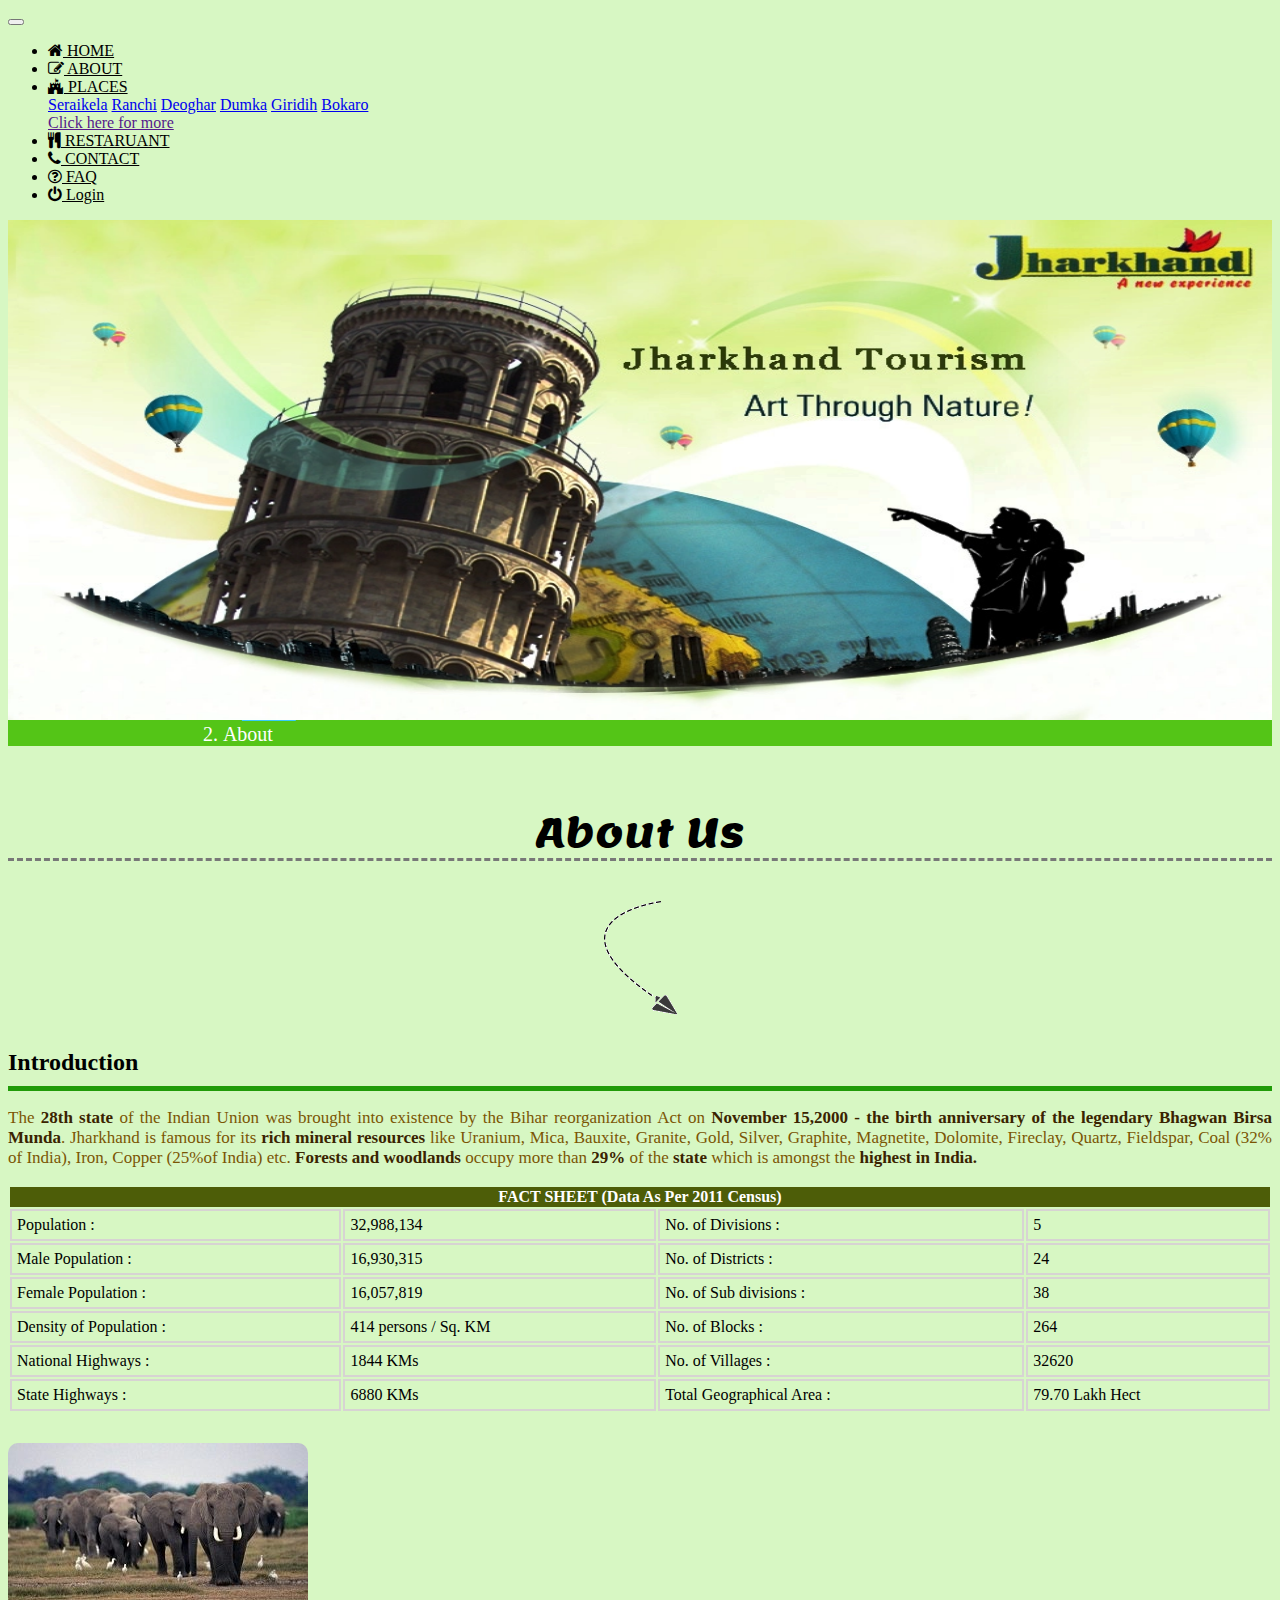
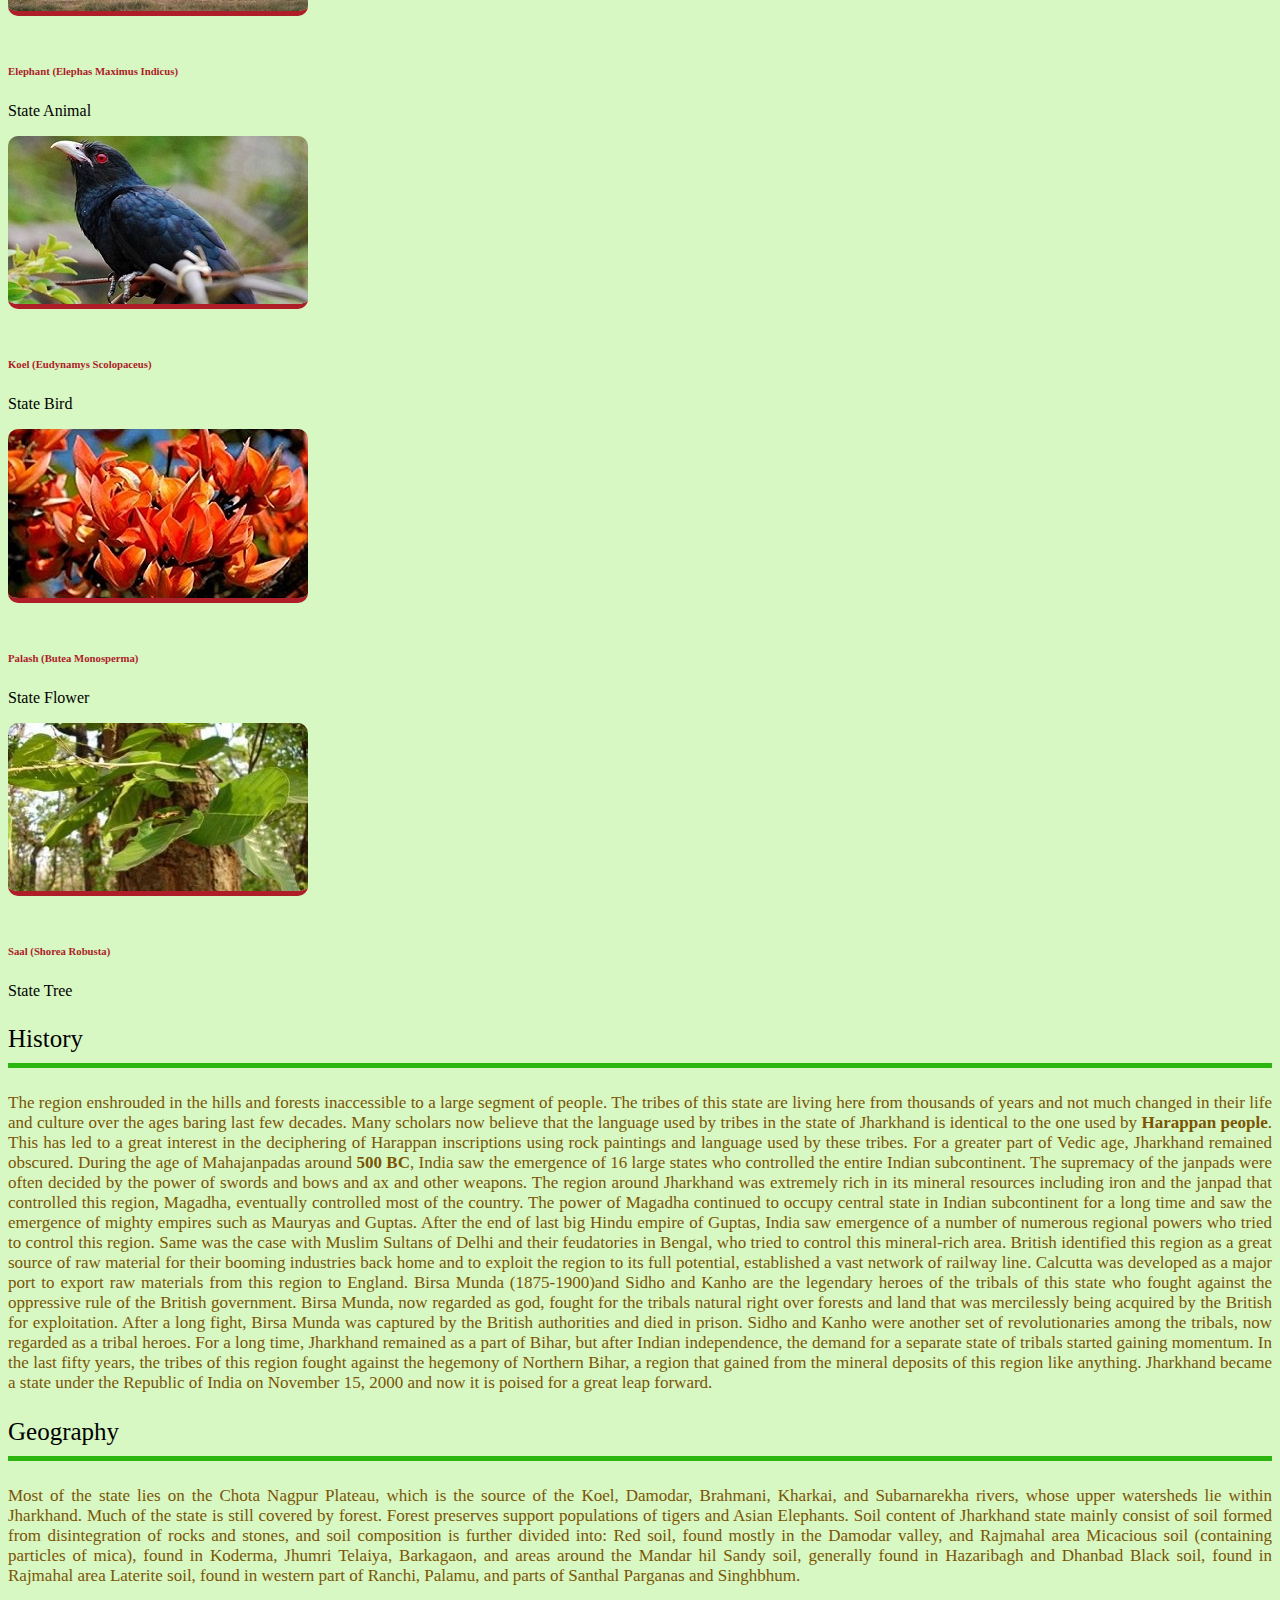
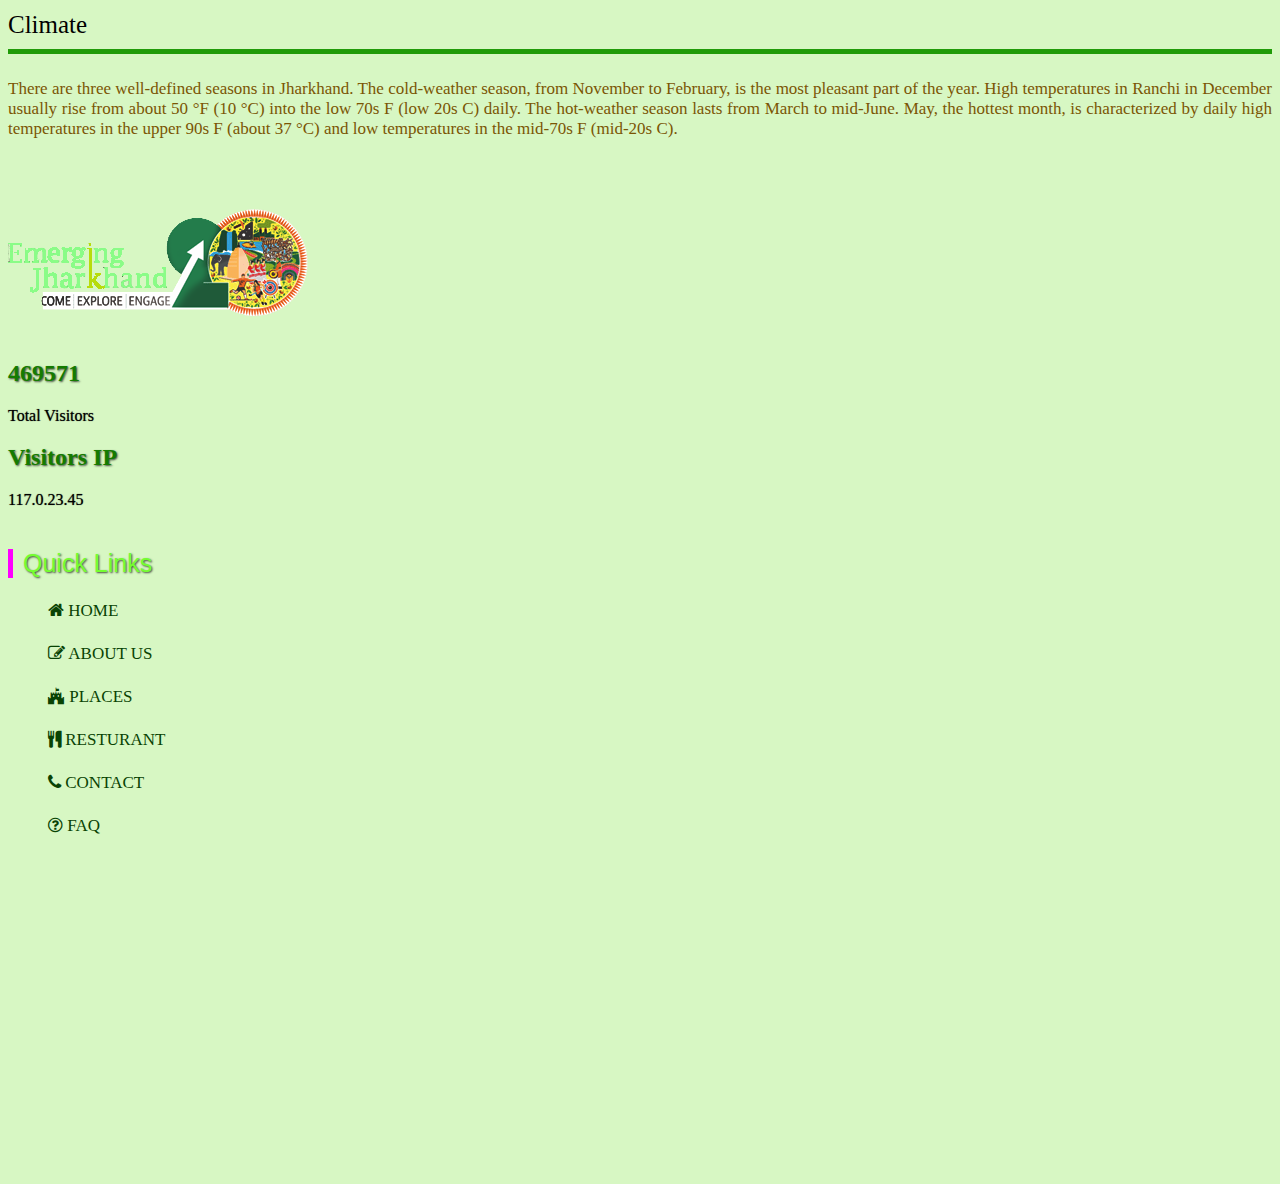
==== commit de11853f: "update" ====
--- a/about.html
+++ b/about.html
@@ -129,7 +129,7 @@
             </div>
             <div class="row">
                 <div class="col">
-                    <p>The 28th state of the Indian Union was brought into existence by the Bihar reorganization Act on November 15,2000- the birth anniversary of the legendary Bhagwan Birsa Munda. Jharkhand is famous for its rich mineral resources like Uranium, Mica, Bauxite, Granite, Gold, Silver, Graphite, Magnetite, Dolomite, Fireclay, Quartz, Fieldspar, Coal (32% of India), Iron, Copper (25%of India) etc. Forests and woodlands occupy more than 29% of the state which is amongst the highest in India.</p>
+                    <p>The <b>28th state</b> of the Indian Union was brought into existence by the Bihar reorganization Act on <b>November 15,2000 - the birth anniversary of the legendary Bhagwan Birsa Munda</b>. Jharkhand is famous for its <b>rich mineral resources</b> like Uranium, Mica, Bauxite, Granite, Gold, Silver, Graphite, Magnetite, Dolomite, Fireclay, Quartz, Fieldspar, Coal (32% of India), Iron, Copper (25%of India) etc.<b> Forests and woodlands</b> occupy more than<b> 29%</b> of the <b>state</b> which is amongst the <b>highest in India.</b></p>
                 </div>
             </div>
         </div>
@@ -232,7 +232,7 @@
             </div>
             <div class="row a4_2">
                 <div class="col">
-                    <p>The region enshrouded in the hills and forests inaccessible to a large segment of people. The tribes of this state are living here from thousands of years and not much changed in their life and culture over the ages baring last few decades. Many scholars now believe that the language used by tribes in the state of Jharkhand is identical to the one used by Harappan people. This has led to a great interest in the deciphering of Harappan inscriptions using rock paintings and language used by these tribes. For a greater part of Vedic age, Jharkhand remained obscured. During the age of Mahajanpadas around 500 BC, India saw the emergence of 16 large states who controlled the entire Indian subcontinent. The supremacy of the janpads were often decided by the power of swords and bows and ax and other weapons. The region around Jharkhand was extremely rich in its mineral resources including iron and the janpad that controlled this region, Magadha, eventually controlled most of the country. The power of Magadha continued to occupy central state in Indian subcontinent for a long time and saw the emergence of mighty empires such as Mauryas and Guptas. After the end of last big Hindu empire of Guptas, India saw emergence of a number of numerous regional powers who tried to control this region. Same was the case with Muslim Sultans of Delhi and their feudatories in Bengal, who tried to control this mineral-rich area. British identified this region as a great source of raw material for their booming industries back home and to exploit the region to its full potential, established a vast network of railway line. Calcutta was developed as a major port to export raw materials from this region to England. Birsa Munda (1875-1900)and Sidho and Kanho are the legendary heroes of the tribals of this state who fought against the oppressive rule of the British government. Birsa Munda, now regarded as god, fought for the tribals natural right over forests and land that was mercilessly being acquired by the British for exploitation. After a long fight, Birsa Munda was captured by the British authorities and died in prison. Sidho and Kanho were another set of revolutionaries among the tribals, now regarded as a tribal heroes. For a long time, Jharkhand remained as a part of Bihar, but after Indian independence, the demand for a separate state of tribals started gaining momentum. In the last fifty years, the tribes of this region fought against the hegemony of Northern Bihar, a region that gained from the mineral deposits of this region like anything. Jharkhand became a state under the Republic of India on November 15, 2000 and now it is poised for a great leap forward.</p>
+                    <p>The region enshrouded in the hills and forests inaccessible to a large segment of people. The tribes of this state are living here from thousands of years and not much changed in their life and culture over the ages baring last few decades. Many scholars now believe that the language used by tribes in the state of Jharkhand is identical to the one used by <b>Harappan people</b>. This has led to a great interest in the deciphering of Harappan inscriptions using rock paintings and language used by these tribes. For a greater part of Vedic age, Jharkhand remained obscured. During the age of Mahajanpadas around <b>500 BC</b>, India saw the emergence of 16 large states who controlled the entire Indian subcontinent. The supremacy of the janpads were often decided by the power of swords and bows and ax and other weapons. The region around Jharkhand was extremely rich in its mineral resources including iron and the janpad that controlled this region, Magadha, eventually controlled most of the country. The power of Magadha continued to occupy central state in Indian subcontinent for a long time and saw the emergence of mighty empires such as Mauryas and Guptas. After the end of last big Hindu empire of Guptas, India saw emergence of a number of numerous regional powers who tried to control this region. Same was the case with Muslim Sultans of Delhi and their feudatories in Bengal, who tried to control this mineral-rich area. British identified this region as a great source of raw material for their booming industries back home and to exploit the region to its full potential, established a vast network of railway line. Calcutta was developed as a major port to export raw materials from this region to England. Birsa Munda (1875-1900)and Sidho and Kanho are the legendary heroes of the tribals of this state who fought against the oppressive rule of the British government. Birsa Munda, now regarded as god, fought for the tribals natural right over forests and land that was mercilessly being acquired by the British for exploitation. After a long fight, Birsa Munda was captured by the British authorities and died in prison. Sidho and Kanho were another set of revolutionaries among the tribals, now regarded as a tribal heroes. For a long time, Jharkhand remained as a part of Bihar, but after Indian independence, the demand for a separate state of tribals started gaining momentum. In the last fifty years, the tribes of this region fought against the hegemony of Northern Bihar, a region that gained from the mineral deposits of this region like anything. Jharkhand became a state under the Republic of India on November 15, 2000 and now it is poised for a great leap forward.</p>
                 </div>
             </div>
         </div>
--- a/about.css
+++ b/about.css
@@ -3,6 +3,11 @@
     border-bottom: solid 5px #209b08;
     margin-bottom: 15px;
     margin-top: 15px;
+    padding-bottom: 10px;
+}
+.area1 b{
+    font-weight: 600;
+    color: #3a2300;
 }
 .area1 p{
     color: rgb(123, 85, 4);
@@ -14,7 +19,7 @@
     margin-bottom: 30px;
 }
 .area2 table tr td{
-    border: solid 1px #DDDDDD;
+    border: solid 2px #d7d3d3;
     padding: 5px 0px 5px 5px ;
 }
 .area2 table thead tr{
--- a/common.css
+++ b/common.css
@@ -27,7 +27,7 @@
     font-weight: 500;
 }
 .top1 ol li a:first-child{
-    color: #18f3fa;
+    color: #38cafb;
 }
 .top1 ol li:last-child{
     color: #FFF;
@@ -41,10 +41,10 @@
     text-align: center;
     padding-top: 20px;
     font-family: 'Lemon', serif;
-    border-bottom: double 7px #FFf;
+    border-bottom: dashed 3px #787878;
 }
 .foot{
-    background: url('pexels-artem-podrez-7233117.webp') no-repeat fixed;
+    background: url('pexels-anete-lusina-4792352.jpg') no-repeat fixed;
     background-size: 100% 100%;
     margin-top: 30px;
 }
@@ -53,16 +53,20 @@
     margin-bottom: 20px;
 }
 .foot p{
-    color:#fff;
+    color:#000;
+    font-weight: 400;
+    text-shadow: 0px 0px 1px rgba(0,0,0,0.7);
 }
 .foot h2{
-    color: #30ea0b;
+    color: #147b00;
+    text-shadow: 1px 1px 2px rgba(0,0,0,0.7);
 }
 .foot ul:first-child{
-    color: #FFF;
+    color: #74fe30;
     margin-top: 40px;
     margin-bottom: 0px;
     border-left: solid 5px fuchsia;
+    text-shadow: 1px 1px 2px rgba(0,0,0,0.7);
     padding-left: 10px;
     font-family:'Franklin Gothic Medium', 'Arial Narrow', Arial, sans-serif;
 }
@@ -70,7 +74,7 @@
     font-size: 25px;
 }
 .foot ul{
-    margin-bottom: 40px;
+    margin-bottom: 35px;
     list-style: none;
     font-weight: 300;
     font-weight: 500;
@@ -85,7 +89,7 @@
 .foot ul li a{
     text-decoration: none;
     font-size: 17px;
-    color: #d4cece;
+    color: #094303;
 }
 .foot ul li a:hover{
     text-decoration: none;
@@ -103,4 +107,5 @@
     .top1 ol {
         padding-left: 27%;
     }
+
 }